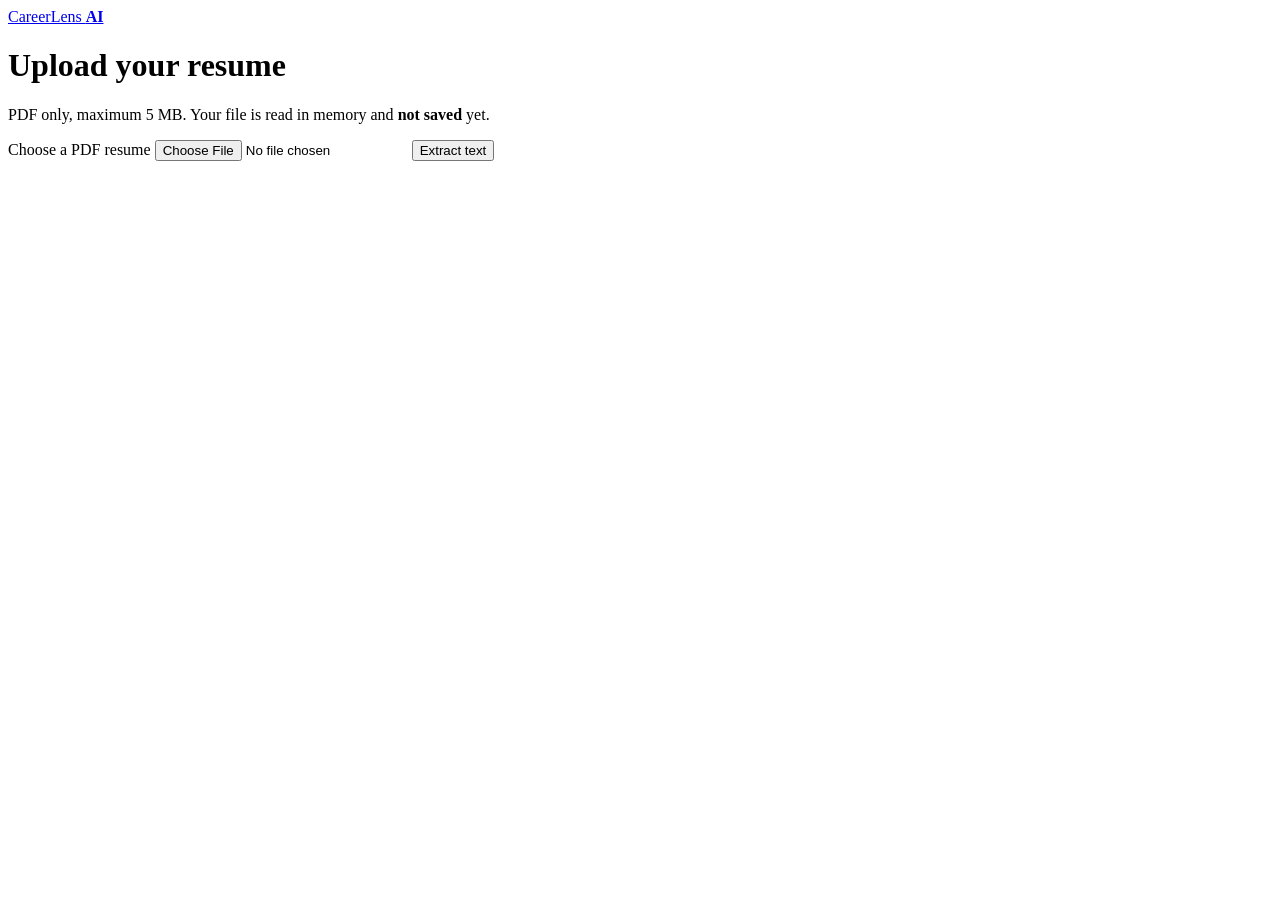
==== frontend/upload.html @ 3e7a69ae "Add resume PDF extraction service, API route and upload page" ====
<!DOCTYPE html>
<html lang="en">
<head>
  <meta charset="UTF-8" />
  <meta name="viewport" content="width=device-width, initial-scale=1" />
  <title>Upload Resume — CareerLens AI</title>
  <link rel="stylesheet" href="/static/style.css" />
</head>
<body>
  <header class="nav">
    <a class="logo" href="/">CareerLens <strong>AI</strong></a>
  </header>

  <main class="hero">
    <h1>Upload your resume</h1>
    <p>
      PDF only, maximum 5 MB. Your file is read in memory and
      <strong>not saved</strong> yet.
    </p>

    <div class="card">
      <label for="resume-file">Choose a PDF resume</label>
      <input type="file" id="resume-file" accept="application/pdf,.pdf" />
      <button id="upload-btn" class="btn" type="button">Extract text</button>
      <p id="message" class="message" role="status"></p>
    </div>

    <div id="result" class="card" hidden>
      <h2>Result</h2>
      <p id="result-summary"></p>
      <pre id="result-preview"></pre>
    </div>
  </main>

  <script src="/static/upload.js"></script>
</body>
</html>
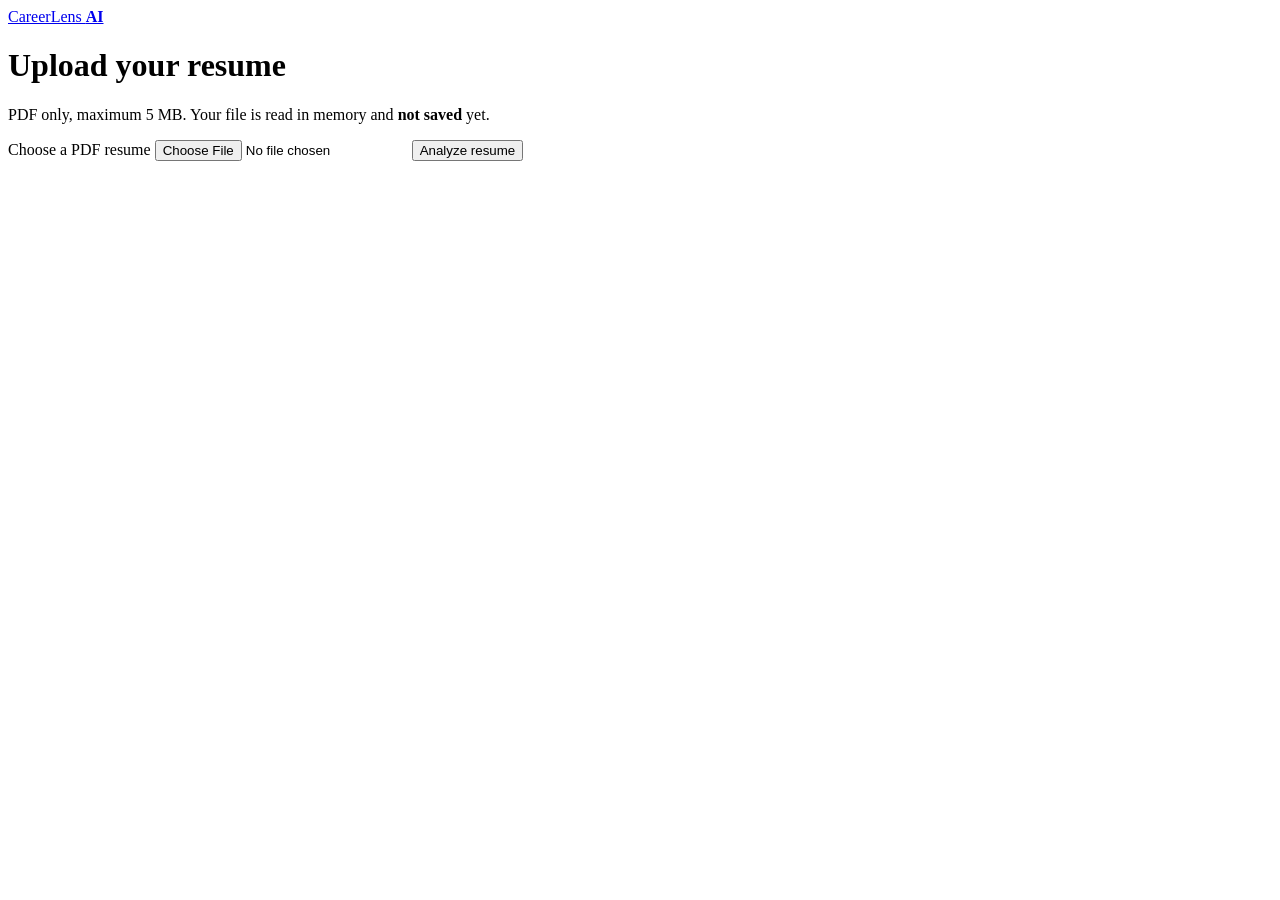
==== commit 6998f36b: "Add resume analyze endpoint and skills display on upload page" ====
--- a/frontend/upload.html
+++ b/frontend/upload.html
@@ -21,14 +21,25 @@
     <div class="card">
       <label for="resume-file">Choose a PDF resume</label>
       <input type="file" id="resume-file" accept="application/pdf,.pdf" />
-      <button id="upload-btn" class="btn" type="button">Extract text</button>
+      <button id="upload-btn" class="btn" type="button">Analyze resume</button>
       <p id="message" class="message" role="status"></p>
     </div>
 
     <div id="result" class="card" hidden>
-      <h2>Result</h2>
+      <h2>Skills detected</h2>
       <p id="result-summary"></p>
-      <pre id="result-preview"></pre>
+      <div id="detected-list"></div>
+
+      <details class="not-detected">
+        <summary id="not-detected-summary"></summary>
+        <div id="not-detected-list" class="chips"></div>
+      </details>
+
+      <p class="note">
+        Skills are found by matching words from a list I wrote by hand, so a skill
+        outside that list will not appear. Matching shows that a skill is
+        <strong>mentioned</strong>, not how well you know it.
+      </p>
     </div>
   </main>
 
